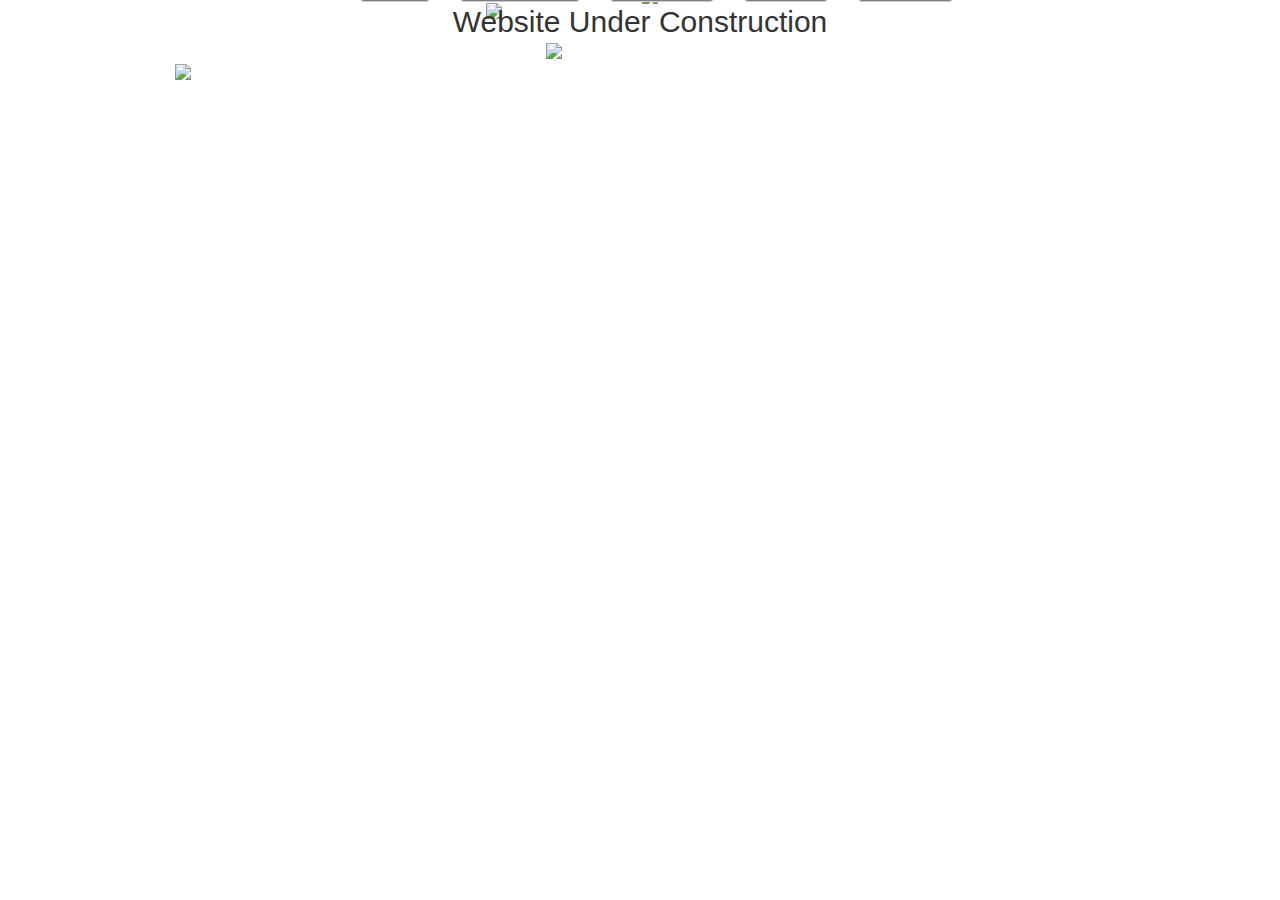
==== xampp/htdocs/index.html @ 00f6e93d "updated stylesheet and slideshow for gallery so that caption on pictures can be seen" ====
<!DOCTYPE html>
<html lang="en">
<head>
  <title>Designed By Dreams</title>
  <meta charset="utf-8">
  <meta name="viewport" content="width=device-width, initial-scale=1">
  <link rel="stylesheet" href="index.css">
  <link rel="stylesheet" href="http://maxcdn.bootstrapcdn.com/bootstrap/3.3.7/css/bootstrap.min.css">
  <script src="https://ajax.googleapis.com/ajax/libs/jquery/1.12.4/jquery.min.js"></script>
  <script src="http://maxcdn.bootstrapcdn.com/bootstrap/3.3.7/js/bootstrap.min.js"></script>
</head>
<body id="main">

<div class="container text-center">
   <div class="row">
     <div class="col-sm-3"></div> 
 
  <div class="col-sm-3">
  <img id="logo" src="images/design_logo1.png"></img>
  
     </div>
     
     <div class="col-sm-3"></div>
     <div class="col-sm-3"></div>
     
    </div>
   <div class="row">
       
   
   <div class="col-sm-3"></div>
   <div class="col-sm-3"> 
  </br>
  
  
  <img id="ty" src="images/ty1.png"></img>
  </div>
  <div class="col-sm-3"></div>
  <div class="col-sm-3"></div>
  </div>
  <p>
  <div class="row">
       
   
   <div class="col-sm-12"> 
  
    
  
  <img id="logocaption" src="images/logo_caption.png"></img>
  
  
  </div>
  
     
    </div>
    
    <div class="row">
       
   
   
   <div class="col-sm-12"> 
    
  <h2 id="webconst">Website Under Construction</h2>
  
  </div>
  
     
    </div>
  
  
   <div class="row">
     <div class="col-sm-4"> 
  <table id="tablebtn">
     <tr>
	     <td class="tabcol"><a href="slideshow1a.html" id="gallerybtn" class="btn btn-default btn-md" role="button">Gallery</a></td>
		 <td class="tabcol"><a href="slideshow1b.html" id="glamourbtn" class="btn btn-default btn-md" role="button">Glamour Shots</a></td>
         <td class="tabcol"><a href="slideshow1c.html" id="actionbtn" class="btn btn-default btn-md" role="button">Action Shots</a></td>
         <td class="tabcol"><a href="aboutus.html" id="aboutbtn" class="btn btn-default btn-md" role="button">About Us</a></td>
		 <td class="tabcol"><a href="contactus1.html" id="contactbtn" class="btn btn-default btn-md" role="button">Contact Us</a></td>
     </tr>
  </table>
  
   
 
  
    </div>
    <div class="col-sm-4"></div>
    <div class="col-sm-4"></div>
     
    </div>
     </p>
   <div class="row">
     <div class="col-sm-12">  
 
  <img id="footer" src="images/footer_logo.png"></img>
  </div>
    
  </div>
</div>


</body>

</html>
---- xampp/htdocs/index.css ----
/*body {
	background-image: url("logo_bg11.png");
	background-repeat: no-repeat;
	max-width: 200%;
	
}*/

body#main {
	
	 background-image: url("images/logo_bg11.png");
	 background-repeat: no-repeat;
	 max-width: 100%;
	 max-height: 100%;
	
	
} 



#logo {
	position: relative;

}

#footer{
	
	/*position: relative;
	top: -60px;
	left: 100px;
	*/
	position: absolute;
	top: -100px;/* 700px;*/
	left: 120px;
}

#ty {
	position: relative;
	left: 60px;

}

#logocaption {
	
	position: relative;
    top: -85px;
	margin-left: 20px;
}

#webconst {
	position: relative;
	top: -105px;
}

#gallerybtn {
	background-color: gray;
	color: white;
	
	/*position: absolute;
	top: 600px;
	*/
}

/* mouse over link */
a#gallerybtn:hover {
   background-color: #BC8F8F;
}

a#gallerybtn:link {
	
	
}

a#gallerybtn:visited {
	background-color: #8FBC8F;

	
}

a#gallerybtn:active {
	
	
}

#aboutbtn {
	background-color: gray;
	color: white;
	
	/*position: absolute;
	top: 600px;
	*/
}

/* mouse over link */
a#aboutbtn:hover {
   background-color: #BC8F8F;
}

a#aboutbtn:link {
	
	
}

a#aboutbtn:visited {
	background-color: #8FBC8F;

	
}

a#aboutbtn:active {
	
	
}


#actionbtn {
	background-color: gray;
	color: white;
	
	/*position: absolute;
	top: 600px;
	*/
}

/* mouse over link */
a#actionbtn:hover {
   /* background-color: #8FBC8F;*/
   background-color: #BC8F8F;
}

a#actionbtn:link {
	
	
}

a#actionbtn:visited {
	background-color: #8FBC8F;

	
}

a#actionbtn:active {
	
	
}

#glamourbtn {
	background-color: gray;
	color: white;
	
	/*position: absolute;
	top: 600px;
	*/
}

/* mouse over link */
a#glamourbtn:hover {
    /*background-color: #808000;*/
	background-color: #BC8F8F;
}

a#glamourbtn:link {
	
	
}

a#glamourbtn:visited {
	background-color: #8FBC8F;

	
}

a#glamourbtn:active {
	
	
}


a#contactbtn {
	background-color: gray;
	color: white;
	/*position: absolute;
	top: 600px;
	*/
}

/* mouse over link */
a#contactbtn:hover {
    background-color: #BC8F8F;
}

a#contactbtn:visited {

	background-color: #8FBC8F;
}

a#contactbtn:link {
	
	
}

a#contactbtn:active {
	
	
}


.container#tablebtn {
    margin: 0 auto; /* or margin: 0 auto 0 auto */
  }

#tablebtn
{
	position: absolute;
	top: -185px;
	/*top: 600px;
*/	margin-left: 290px;
	padding-right: 30px;
	/*left: 250px;*/
}

.tabcol {
	
	padding-right:30px;
}
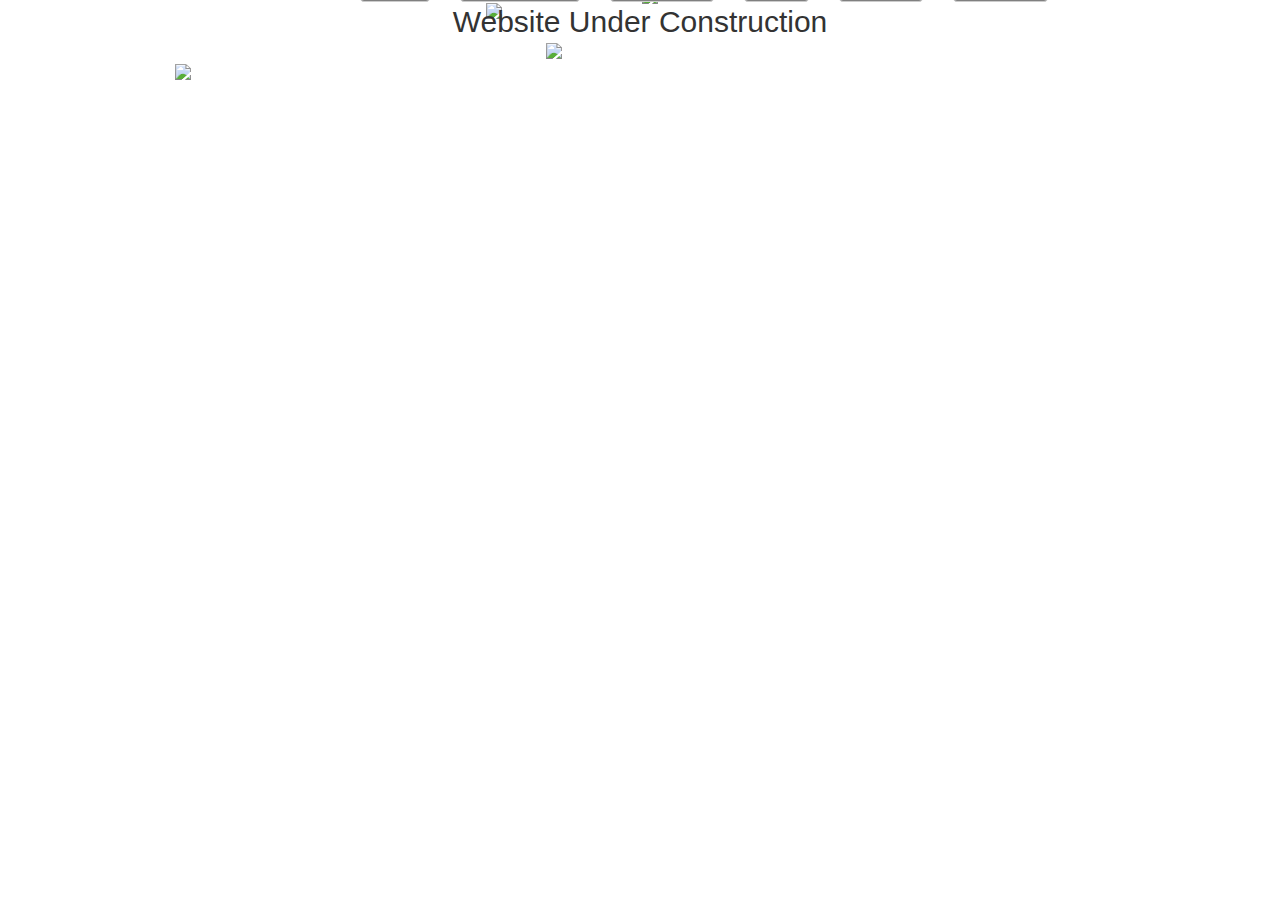
==== commit a9c5fa21: "Added button for prices and created a link to a pdf file to show prices" ====
--- a/xampp/htdocs/index.html
+++ b/xampp/htdocs/index.html
@@ -74,6 +74,7 @@
 	     <td class="tabcol"><a href="slideshow1a.html" id="gallerybtn" class="btn btn-default btn-md" role="button">Gallery</a></td>
 		 <td class="tabcol"><a href="slideshow1b.html" id="glamourbtn" class="btn btn-default btn-md" role="button">Glamour Shots</a></td>
          <td class="tabcol"><a href="slideshow1c.html" id="actionbtn" class="btn btn-default btn-md" role="button">Action Shots</a></td>
+		 <td class="tabcol"><a href="PriceSheet.pdf" id="pricebtn" class="btn btn-default btn-md" role="button">Prices</a></td>
          <td class="tabcol"><a href="aboutus.html" id="aboutbtn" class="btn btn-default btn-md" role="button">About Us</a></td>
 		 <td class="tabcol"><a href="contactus1.html" id="contactbtn" class="btn btn-default btn-md" role="button">Contact Us</a></td>
      </tr>
--- a/xampp/htdocs/index.css
+++ b/xampp/htdocs/index.css
@@ -138,7 +138,33 @@
 	
 }
 
-a#actionbtn:active {
+#pricebtn {
+	background-color: gray;
+	color: white;
+	
+	/*position: absolute;
+	top: 600px;
+	*/
+}
+
+/* mouse over link */
+a#pricenbtn:hover {
+   /* background-color: #8FBC8F;*/
+   background-color: #BC8F8F;
+}
+
+a#pricebtn:link {
+	
+	
+}
+
+a#pricebtn:visited {
+	background-color: #8FBC8F;
+
+	
+}
+
+a#pricebtn:active {
 	
 	
 }
